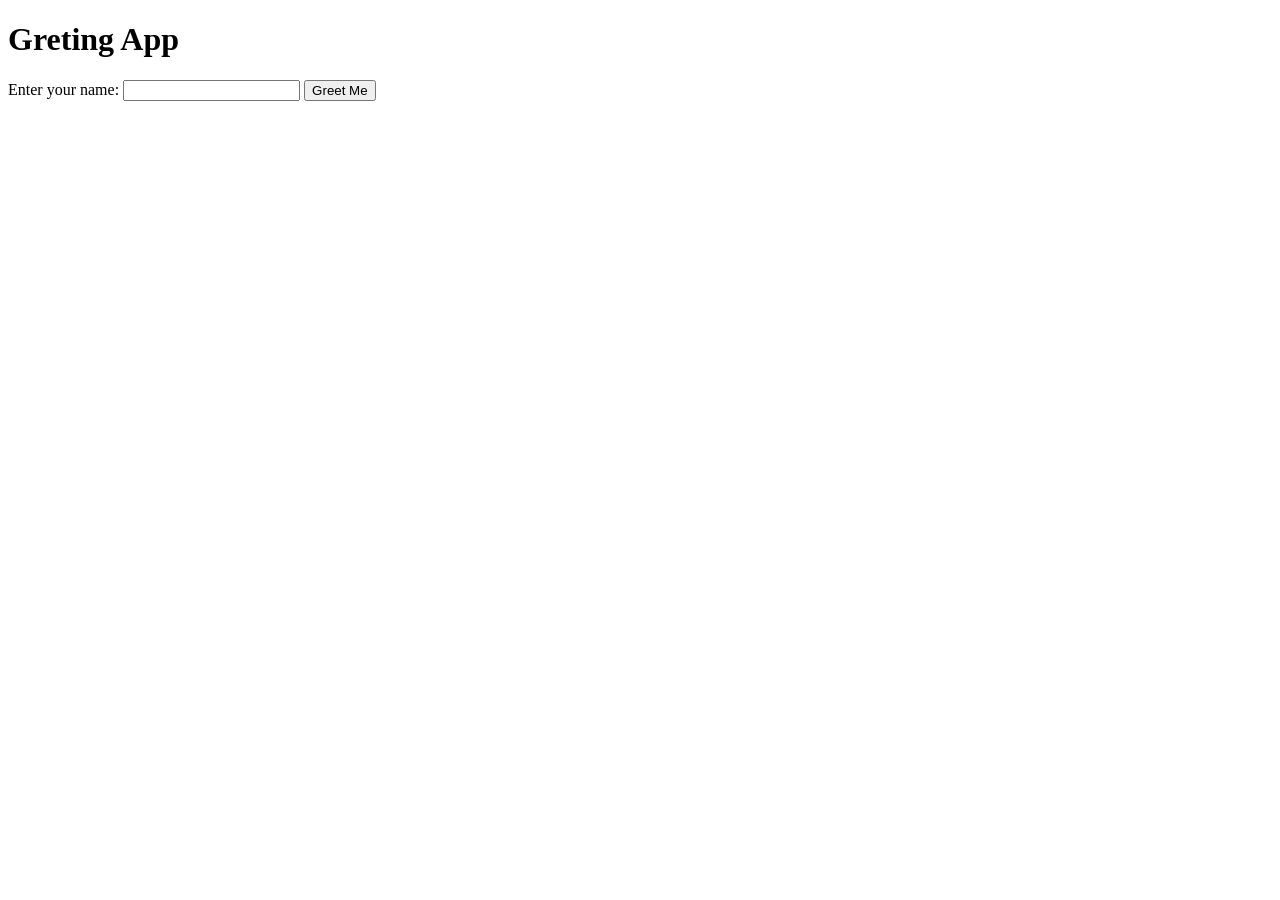
==== day1.html @ e6aca5e2 "new file" ====
<!DOCTYPE html>
<html lang="en">
  <head>
    <meta charset="UTF-8" />
    <meta name="viewport" content="width=device-width, initial-scale=1.0" />
    <title>Greeting App</title>
  </head>
  <body>
    <h1>Greting App</h1>
    <form id="greetingForm">
      <label for="name">Enter your name:</label>
      <input type="text" id="name" name="name" required />
      <button type="submit">Greet Me</button>
    </form>
    <div id="greetingMessage"></div>
  </body>
</html>
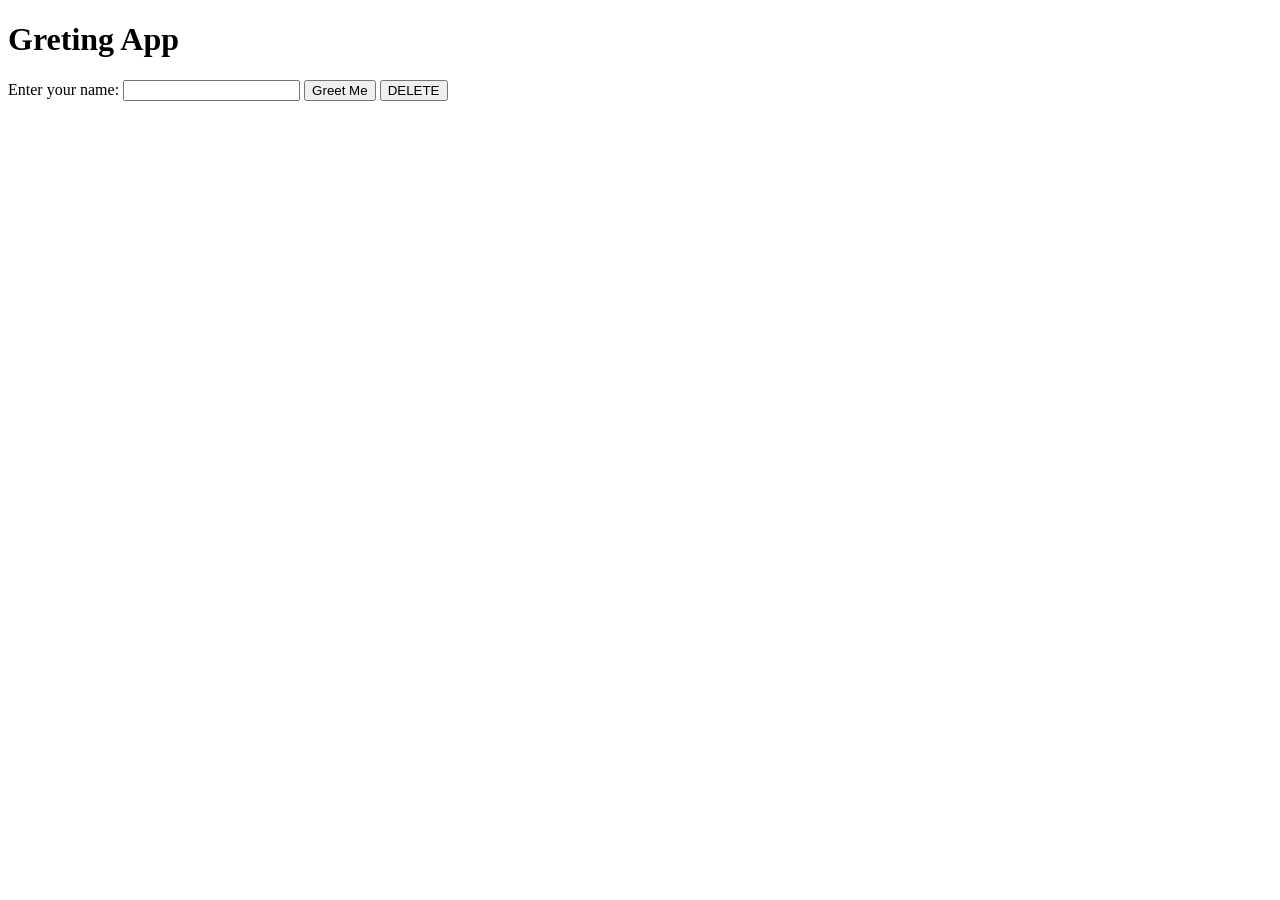
==== commit edd85c39: "add script" ====
--- a/day1.html
+++ b/day1.html
@@ -11,7 +11,20 @@
       <label for="name">Enter your name:</label>
       <input type="text" id="name" name="name" required />
       <button type="submit">Greet Me</button>
+      <button type="button" id="clearbutton">DELETE</button>
     </form>
     <div id="greetingMessage"></div>
+    <script>
+        document.getElementById('greetingForm').addEventListener('submit', function(event) {
+            event.preventDefault(); // Prevent form submission
+            const name = document.getElementById('name').value;
+            const greetingMessage = `Hello, ${name}! Welcome to the Greeting App.`;
+            document.getElementById('greetingMessage').innerText = greetingMessage;
+        });
+         document.getElementById('clearbutton').addEventListener('click', function(){
+            document.getElementById('greetingMessage').innerText = '';
+            document.getElementById('name').value = '';
+         })
+    </script>
   </body>
-</html>
+</html
